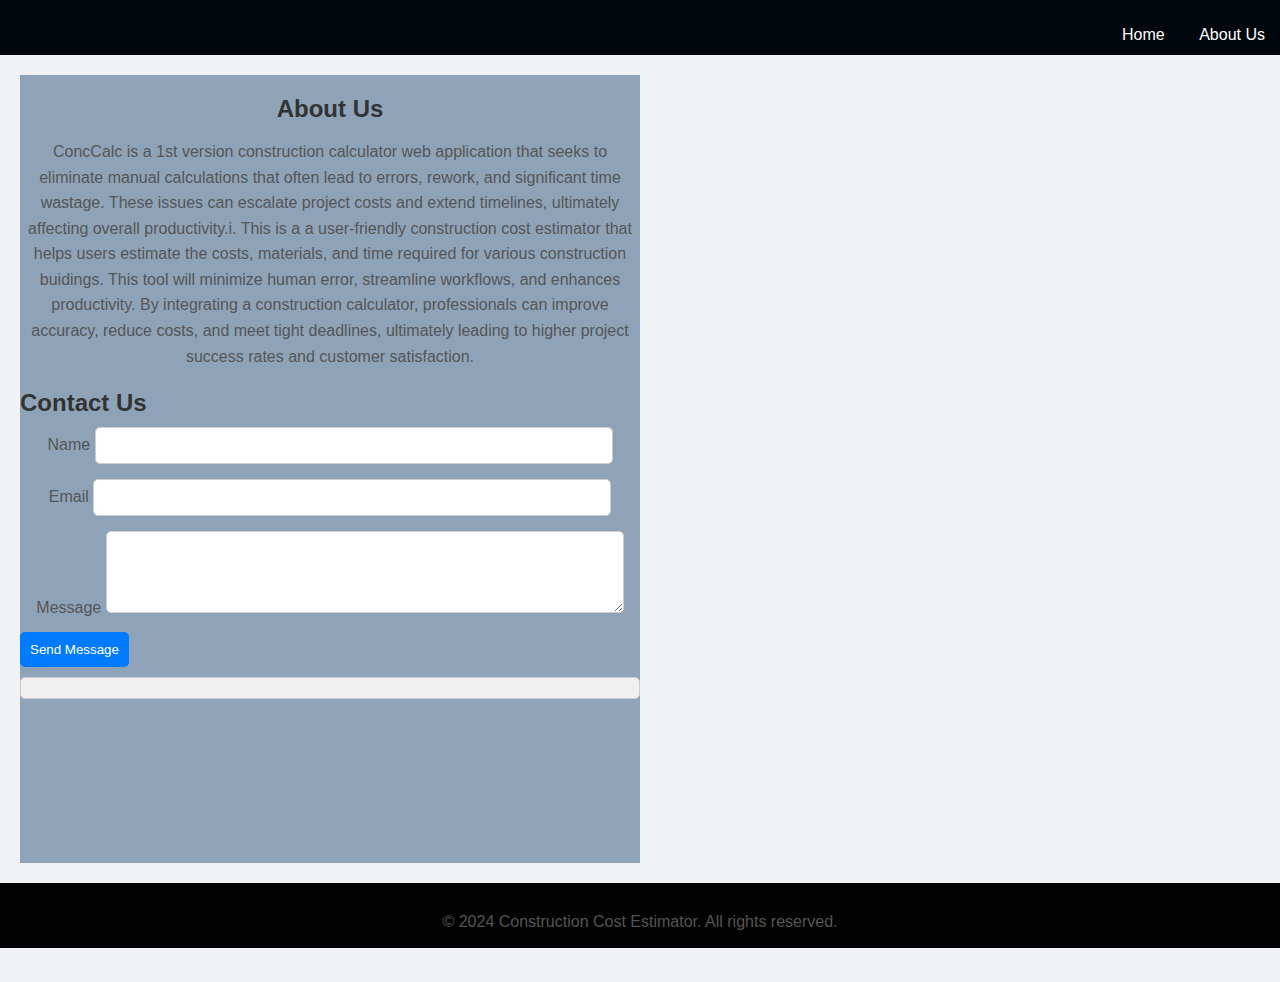
==== aboutUs.html @ ad41b344 "first commit" ====
<!DOCTYPE html>
<html lang="en">
<head>
    <meta charset="UTF-8">
    <meta name="viewport" content="width=device-width, initial-scale=1.0">
    <title>About Us & Contact Us</title>
    <link rel="stylesheet" href="style.css">
</head>
<body>

    <!-- Header with navigation -->
    <header>
        <nav>
            <ul>
                <li><a href="index.html">Home</a></li>
                <li><a href="#about">About Us</a></li>
            </ul>
        </nav>
    </header>

    <!-- Main content -->
    <div class = "main">
        <div class="content">
            <section id="about">
                <div class="container-about">
                    <h2>About Us</h2>
                    <p>                  
                        ConcCalc is a 1st version construction calculator web application that seeks to eliminate manual calculations that often lead to errors, rework, and significant time wastage. These issues can escalate project costs and extend timelines, ultimately affecting overall productivity.i.
                        This is a a user-friendly construction cost estimator that helps users estimate the costs, materials, and time required for various construction buidings. This tool will minimize human error, streamline workflows, and enhances productivity. By integrating a construction calculator, professionals can improve accuracy, reduce costs, and meet tight deadlines, ultimately leading to higher project success rates and customer satisfaction.
                    </p>
                </div>
            </section>
            <!-- Contact Us Section -->
            <section id="contact">
                <div class="container">
                    <h2>Contact Us</h2>
                    <form id="contact-form">
                        <div class="form-about">
                            <label for="name">Name</label>
                            <input type="text" id="name" name="name" required>
                        </div>
                        <div class="form-about">
                            <label fsor="email">Email</label>
                            <input type="email" id="email" name="email" required>
                        </div>
                        <div class="form-about">
                            <label for="message">Message</label>
                            <textarea id="message" name="message" rows="4" required></textarea>
                        </div>
                        <button type="submit">Send Message</button>
                        <div id="response" class="response"></div>
                    </form>
                </div>
            </section>
        </div>
        <!-- <div class="image-abt">
            <img src="images/mansion-luxury.jpg" alt="luxury mansion" >
        </div> -->
    </div>

    <!-- Footer -->
    <footer>
        <div class="footer">
            
            <p>&copy; 2024 Construction Cost Estimator. All rights reserved.</p>
            <div class="social-media">
                <a href="https://facebook.com" target="_blank"><i class="fab fa-facebook"></i></a>
                <a href="https://twitter.com" target="_blank"><i class="fab fa-twitter"></i></a>
                <a href="https://instagram.com" target="_blank"><i class="fab fa-instagram"></i></a>
                <a href="https://linkedin.com" target="_blank"><i class="fab fa-linkedin"></i></a>
            </div>
        </div>
    </footer>

    <script src="aboutUs.js"></script>
</body>
</html>
---- style.css ----
body {
    font-family: 'Roboto', sans-serif;
    background-color: #f0f2f5;
    margin: 0;
    padding: 0;
    display: flex;
    flex-direction: column;
    min-height: 100vh;
}

header {
    background-color: #00060c;
    color: white;
    padding: 0;
    margin: 0;
}

nav {
    margin-top: 10px;
    display: flex;
    justify-content: flex-end;
    height: 5vh;
}

nav ul {
    list-style-type: none;
    padding: 0;
}

nav li {
    display: inline;
    margin: 0 15px;
}

nav a {
    color: white;
    text-decoration: none;
    font-weight: 500;
    transition: color 0.3s;
}

nav a:hover {
    color: rgb(0, 238, 255);
}

.main {
    display: flex;
    padding: 20px;
    background-image: url(images/mansionnette-luxury.jpg);
    background-size: cover; /* Ensures the image covers the entire background */
    background-position: center; /* Centers the background image */
    background-repeat: no-repeat; /* Prevents the image from repeating */
    height: 87.5vh;

}

.content{
    width: 50%;
    background-color: #8fa3b8;
    align-items: center;
}

/* .image-about{
    width: 60%;
    height:auto;
    overflow: hidden;
} */

.image-about{
    width: 100%;
    height: auto;
    object-fit: contain;
}

.messagecnt {
    display: flex;
    width: 100%;
    height: 87.5vh;
    background-color: #7babdb;
    }

.container-index {
    flex: 1;
    max-width: 400px;
    margin: auto;
    padding: 30px;
    background: rgb(230, 191, 191);
    border-radius: 10px;
    box-shadow: 0 2px 15px rgba(0, 0, 0, 0.1);
    text-align: center;
    width: 30%;
}

.container-about {
    max-width: 800px;
    margin: auto;
    text-align: center;
}

h1 {
    align-self: center;
    color: hsl(0, 33%, 99%);
    margin-bottom: 10px;
    float: left;
}

h2 {
    color: #333;
    margin-bottom: 10px;
}

p {
    color: #555;
    line-height: 1.6;
    margin-bottom: 20px;
}

.form-index {
    margin-bottom: 15px;
    text-align: left;
    width: 
    40%;
}


.form-group {
    margin-bottom: 15px;
    text-align: left;
    width: auto;
}

.form-about {
    margin-bottom: 15px;
    text-align: center;
}



label {
    margin-bottom: 5px;
    font-weight: 500;
    color: #555;
}

/* INPUT FOR CALCULATOR =================================== */

input[type="number"], select {
    width: 100%;
    padding: 10px;
    border: 1px solid #ccc;
    border-radius: 5px;
    transition: border-color 0.2s;
}

input[type="number"]:focus, select:focus {
    border-color: #007bff;
    outline: none;
}

/* INPUT FOR ABOUT US=================================== */
input[type="text"],
input[type="email"],
textarea {
    width: 80%;
    padding: 10px;
    border: 1px solid #ccc;
    border-radius: 5px;
    transition: border-color 0.2s;
}

input[type="text"]:focus,
input[type="email"]:focus,
textarea:focus {
    border-color: #007bff;
    outline: none;
    width: 80%;
}

button {
    width: auto%;
    padding: 10px;
    background-color: #007bff;
    color: white;
    border: none;
    border-radius: 5px;
    cursor: pointer;
    transition: background-color 0.3s;
}

button:hover {
    background-color: #0056b3;
}

.response {
    margin-top: 10px;
    padding: 10px;
    background-color: #f0f0f0;
    border: 1px solid #ccc;
    border-radius: 5px;
    font-weight: bold;
    color: #333;
}

.slideshow-container {
    position: relative;
    max-width: 100%;
    margin: auto;
    margin-top: 10px;
    width: 70%;
    background-color: #7babdb;
    overflow: hidden;
}

.mySlides {
    display: none;    
    overflow: hidden; /* Ensures image doesn't overflow */
}

.mySlides img {
    width: auto;
    height: auto;
    display: block; /* Removes extra space below inline images */
}


img {
    width: auto;
    height: auto;
}

.prev, .next {
    cursor: pointer;
    position: absolute;
    top: 50%;
    width: auto;
    padding: 16px;
    color: white;
    font-weight: bold;
    font-size: 18px;
    transition: 0.6s ease;
    border-radius: 0 3px 3px 0;
    user-select: none;
}

.next {
    right: 0;
    border-radius: 3px 0 0 3px;
}

.prev:hover, .next:hover {
    background-color: rgba(0, 0, 0, 0.8);
}

.dot {
    height: 15px;
    width: 15px;
    margin: 0 2px;
    background-color: #bbb;
    border-radius: 50%;
    display: inline-block;
    transition: background-color 0.6s ease;
}

.active, .dot:hover {
    background-color: #717171;
}


.footer {
    background-color: #020202;
    text-align: center;
    padding: 10px 0;
    margin-top: auto;
    height: 5vh;
}

.social-media a {
    margin-right: 10px; /* Adjust as needed */
    font-size: 24px; /* Adjust icon size */
    color: #faf8f8; /* Optional: Adjust icon color */
    text-decoration: none;
    transition: color 0.3s;
}

.social-media a:hover {
        color: #0056b3;
    }

/* Responsive adjustments */
@media (max-width: 768px) {
    .nav {
        justify-content: center;
    }

    .nav li {
        margin-left: 10px;
    }

    .messagecnt {
        padding: 10px;
    }

    .container-index {
        max-width: 100%;
    }

    .slideshow-container {
        border-radius: 0;
        box-shadow: none;
    }
}

@media (max-width: 480px) {
    .nav {
        flex-direction: column;
        align-items: center;
    }

    .nav li {
        margin-left: 0;
        margin-bottom: 10px;
    }

    .prev, .next {
        font-size: 16px;
    }
}
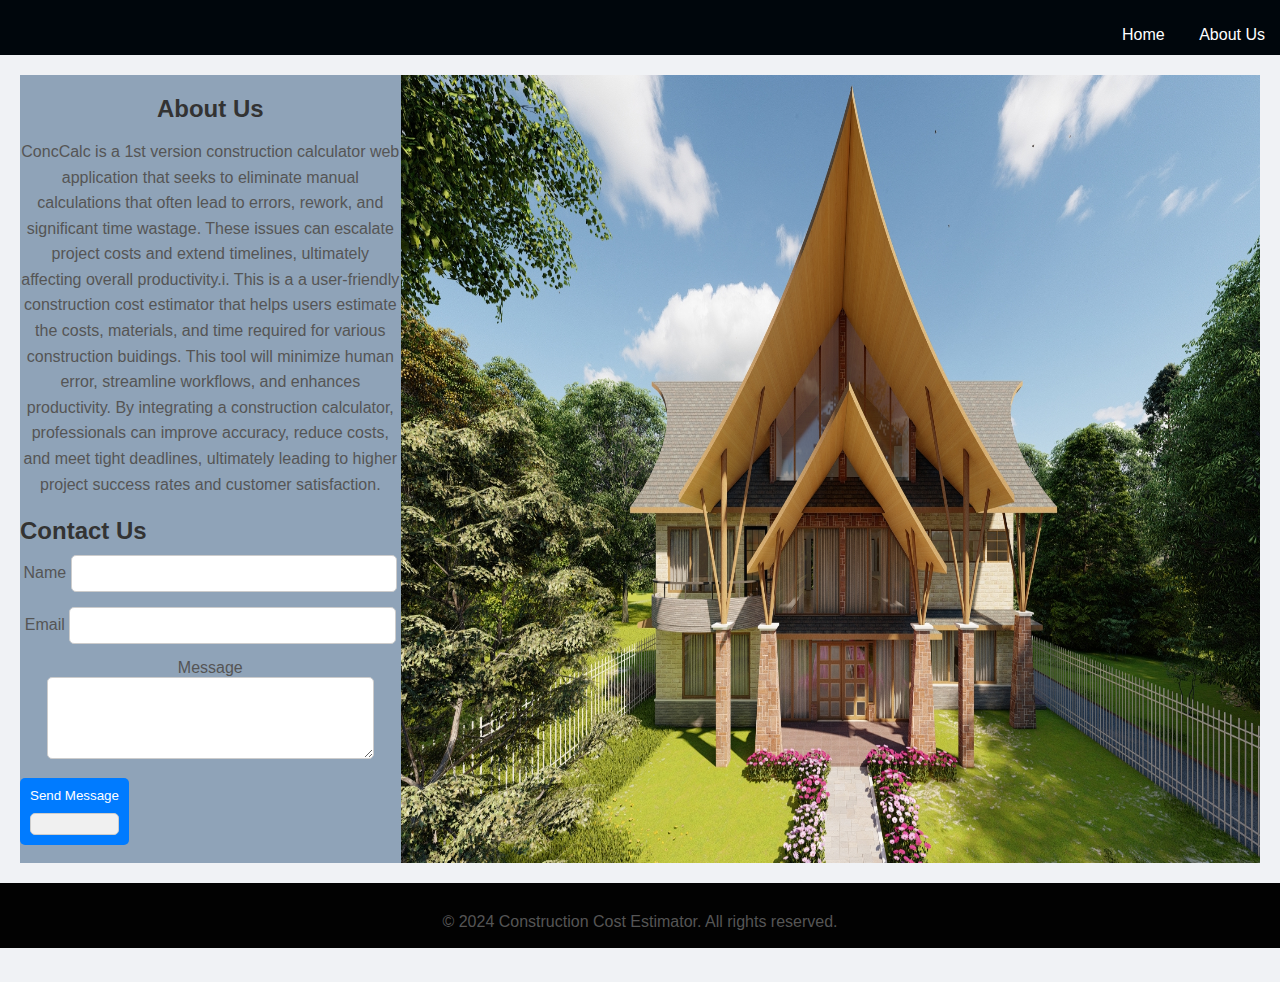
==== commit 43d86ff4: "second commit" ====
--- a/aboutUs.html
+++ b/aboutUs.html
@@ -47,15 +47,15 @@
                             <label for="message">Message</label>
                             <textarea id="message" name="message" rows="4" required></textarea>
                         </div>
-                        <button type="submit">Send Message</button>
+                        <button type="submit">Send Message</buttSon>
                         <div id="response" class="response"></div>
                     </form>
                 </div>
             </section>
         </div>
-        <!-- <div class="image-abt">
-            <img src="images/mansion-luxury.jpg" alt="luxury mansion" >
-        </div> -->
+        <div class="image-abt">
+            <img src="images/image2.jpg" alt="luxury mansion" style="width: 100%; height: 100%;" >
+        </div>
     </div>
 
     <!-- Footer -->
